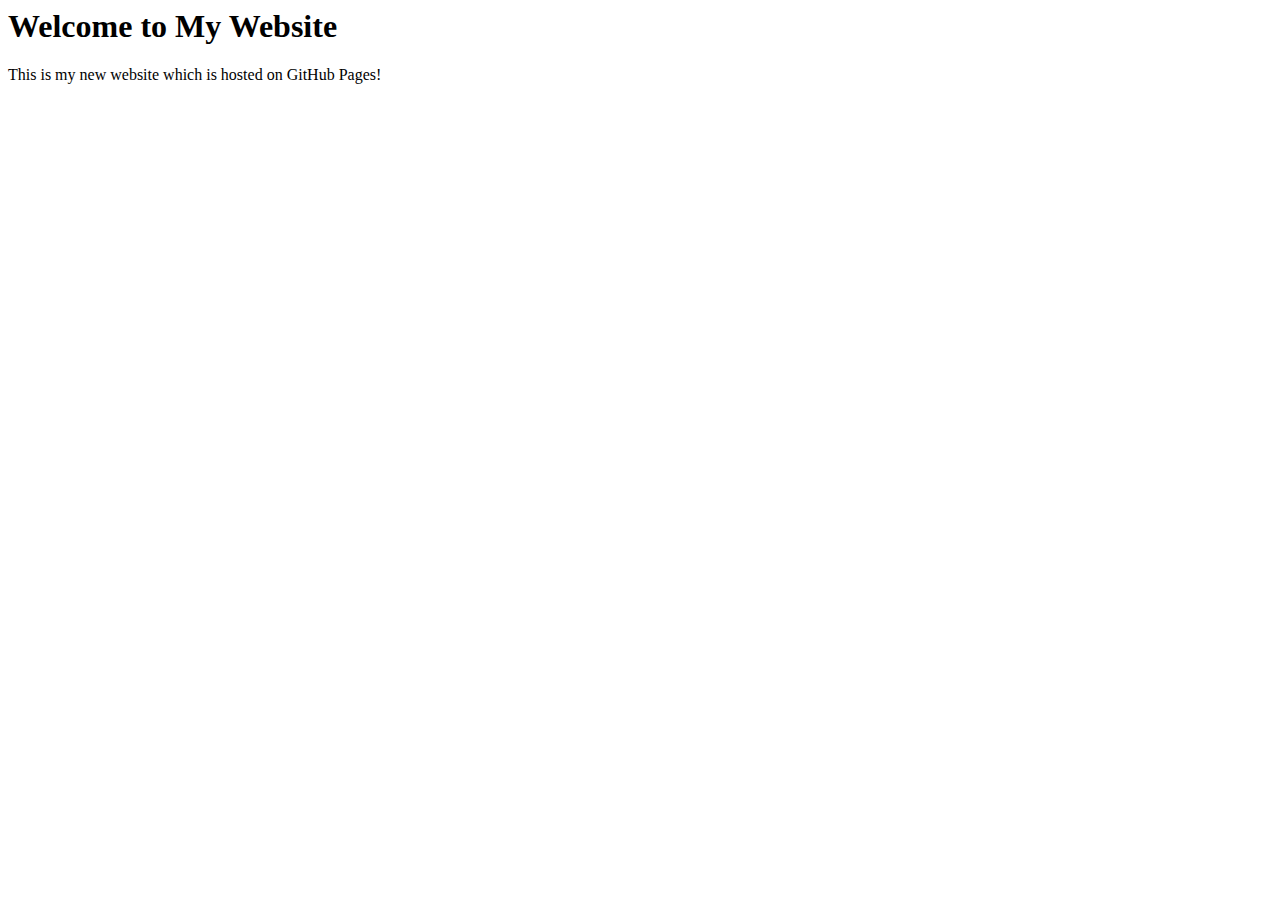
==== index.html @ b61c7d18 "Update index.html" ====
<html lang="en">
  <head>
    <meta charset="UTF-8">
    <meta name="viewport" content="width=device-width, initial-scale=1.0">
    <meta http-equiv="X-UA-Compatible" content="ie=edge">
    <title>My Website</title>
  </head>
  <body>
    <main>
        <h1>Welcome to My Website</h1>  
        <p>This is my new website which is hosted on GitHub Pages!</p>
    </main>
  </body>
</html>
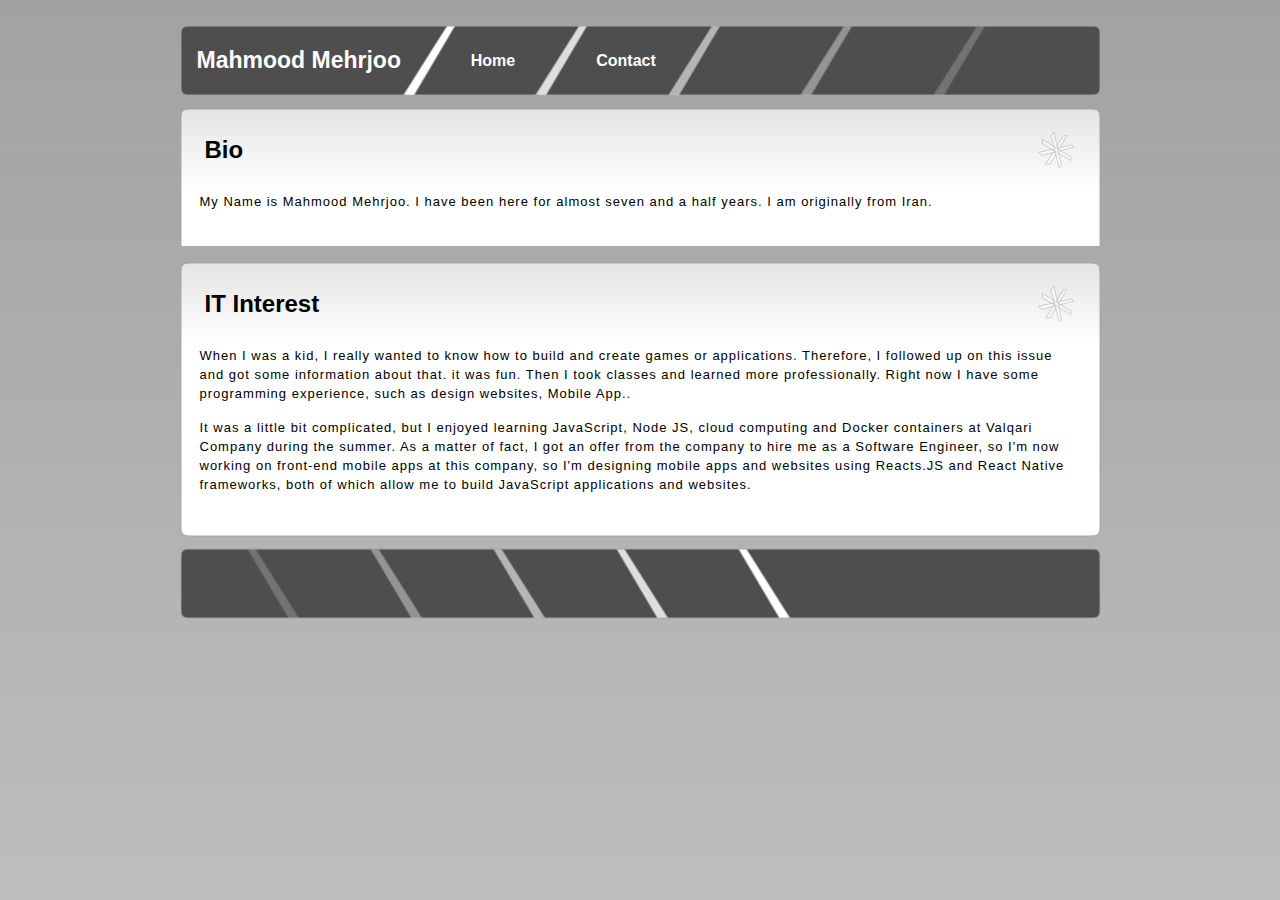
==== commit 8b923aeb: "design index" ====
--- a/index.html
+++ b/index.html
@@ -1,14 +1,57 @@
-<html lang="en">
-  <head>
-    <meta charset="UTF-8">
-    <meta name="viewport" content="width=device-width, initial-scale=1.0">
-    <meta http-equiv="X-UA-Compatible" content="ie=edge">
-    <title>My Website</title>
-  </head>
-  <body>
-    <main>
-        <h1>Welcome to My Website</h1>  
-        <p>This is my new website which is hosted on GitHub Pages!</p>
-    </main>
-  </body>
-</html>
+<!DOCTYPE html PUBLIC "-//W3C//DTD XHTML 1.1//EN" "http://www.w3.org/TR/xhtml11/DTD/xhtml11.dtd">
+<html xmlns="http://www.w3.org/1999/xhtml">
+<head>
+<meta http-equiv="Content-Type" content="text/html; charset=utf-8" />
+<meta name="viewport" content="width=device-width, initial-scale=1">
+<link rel="stylesheet" type="text/css" href="style.css" />
+<title>Mahmood Mehrjoo BIO</title>
+</head>
+
+<body>
+    <div id="page">
+		
+        <div id="header">
+        	<h1>Mahmood Mehrjoo</h1>
+            <ul>
+           	   	<li><a href="/">Home</a></li>
+                <li><a href="/contact.html">Contact</a></li>
+            </ul>
+        </div>
+  
+        <div id="main">
+        
+        	<div class="main_top">
+            	<h1>Bio</h1>
+          </div>
+            
+           	<div class="main_body">
+                
+              <p>My Name is Mahmood Mehrjoo. I have been here for almost seven and a half years. I am originally from Iran.</p>
+              
+            </div>
+
+            <br>
+
+            <div class="main_top">
+            	<h1>IT Interest</h1>
+          </div>
+            
+           	<div class="main_body">
+              <p>When I was a kid, I really wanted to know how to build and create games or applications. Therefore, I followed up on this issue and got some information about that. it was fun. Then I took classes and learned more professionally. 
+                 Right now I have some programming experience, such as design websites, Mobile App..  </p>
+              
+              <p>It was a little bit complicated, but I enjoyed learning JavaScript, Node JS, cloud computing and Docker containers at Valqari Company during the summer. As a matter of fact, I got an offer from the company to hire me as a Software Engineer, 
+                so I'm now working on front-end mobile apps at this company, so I'm designing mobile apps and websites using Reacts.JS and React Native frameworks, both of which allow me to build JavaScript applications and websites.</p>
+
+            </div>
+          <div class="main_bottom"></div>
+            
+        </div>        
+        <div id="footer">
+        <p>
+        </p>
+        </div>
+        
+        </div>
+</body>
+</html>
--- a/style.css
+++ b/style.css
@@ -0,0 +1,186 @@
+html, body {
+text-align: center;
+}
+p {text-align: left;}
+
+body {
+	margin: 0;
+	padding: 0;
+	background: #C1C1C1;
+	background-image:url(images/background.png);
+	text-align: left;
+	font-family: "Trebuchet MS", Arial, Helvetica, sans-serif;
+	font-size: 13px;
+	color: #F1F5F8;
+}
+*
+{
+  margin: 0 auto 0 auto;
+ text-align:left;}
+
+
+html, body {
+text-align: center;
+}
+p {text-align: left;}
+
+
+
+
+#header h1
+{
+display:block;
+float:left;
+line-height:70px;
+margin-left:17px;
+width:230px;
+color:#FFFFFF;
+text-align:left;
+font-size:23px;
+font-weight:bold;
+font-family:Arial, Helvetica, sans-serif;
+float:left;
+
+}
+
+
+#header ul {
+	padding: 0px;
+	list-style-type: none;
+	height:21px;
+	text-align:center;
+	height:85px;
+	overflow:hidden;
+}
+#header ul li , #header ul li a, #header ul li a:visited{
+	display:block;
+	float:left;
+	margin: 0px;
+	text-align:center;
+	line-height:72px;
+	width:133px;
+	color:#FFFFFF;
+
+	font-size:16px;
+	font-weight:bold;
+	text-decoration:none;
+}
+
+#header ul li a:hover{
+color:#CCCCCC;
+}
+
+
+
+#main 
+{
+margin-top:10px;
+margin-bottom:10px;
+}
+
+
+#main .main_top
+{
+height:85px;
+width:921px;
+background-image:url(images/main_top.png);
+background-repeat:no-repeat;
+}
+
+#main .main_body
+{
+
+padding-left:0px;
+height:auto;
+width:921px;
+background-image:url(images/main_body.png);
+background-repeat:repeat-y;
+color:#000000;
+padding-bottom:20px;
+
+
+}
+
+
+#main .main_top h1
+{
+font-size:24px;
+line-height:85px;
+color:#000000;
+padding-left:25px;
+background-image:url(images/header_h1_bg.png);
+background-position:right;
+background-repeat:no-repeat;
+margin-right:25px;
+}
+
+#main .main_body p
+{
+line-height:19px;
+letter-spacing:1px;
+padding-bottom:15px;
+padding-left:20px;
+padding-right:20px;
+}
+
+
+#main .main_bottom
+{
+height:8px;
+width:921px;
+background-image:url(images/main_bottom.png);
+background-repeat:no-repeat;
+}
+
+
+#page
+{
+  margin: 0 auto 0 auto; 
+  margin-top:25px;
+  display: block; 
+  height:auto;
+  position: relative; 
+  overflow: hidden; 
+  width: 921px;
+}
+
+#header
+{
+background-image:url(images/header.png);
+background-repeat:no-repeat;
+width:921px;
+height:72px;
+}
+
+
+
+#footer {
+display:block;
+width: 921px;
+height:74px;
+background: url(images/footer.png) no-repeat;
+text-align:right;
+font-size:9px;
+line-height:75px;
+}
+
+#footer p{
+padding-right:20px;
+text-align:right;
+}
+
+#footer, #footer a, #footer a:visited{
+color:#FFFFFF;
+}
+
+#footer a:hover{
+text-decoration:none;
+color:#CCCCCC;
+}
+
+#img {
+	max-width: 100%;
+	display: block;
+  }
+
+  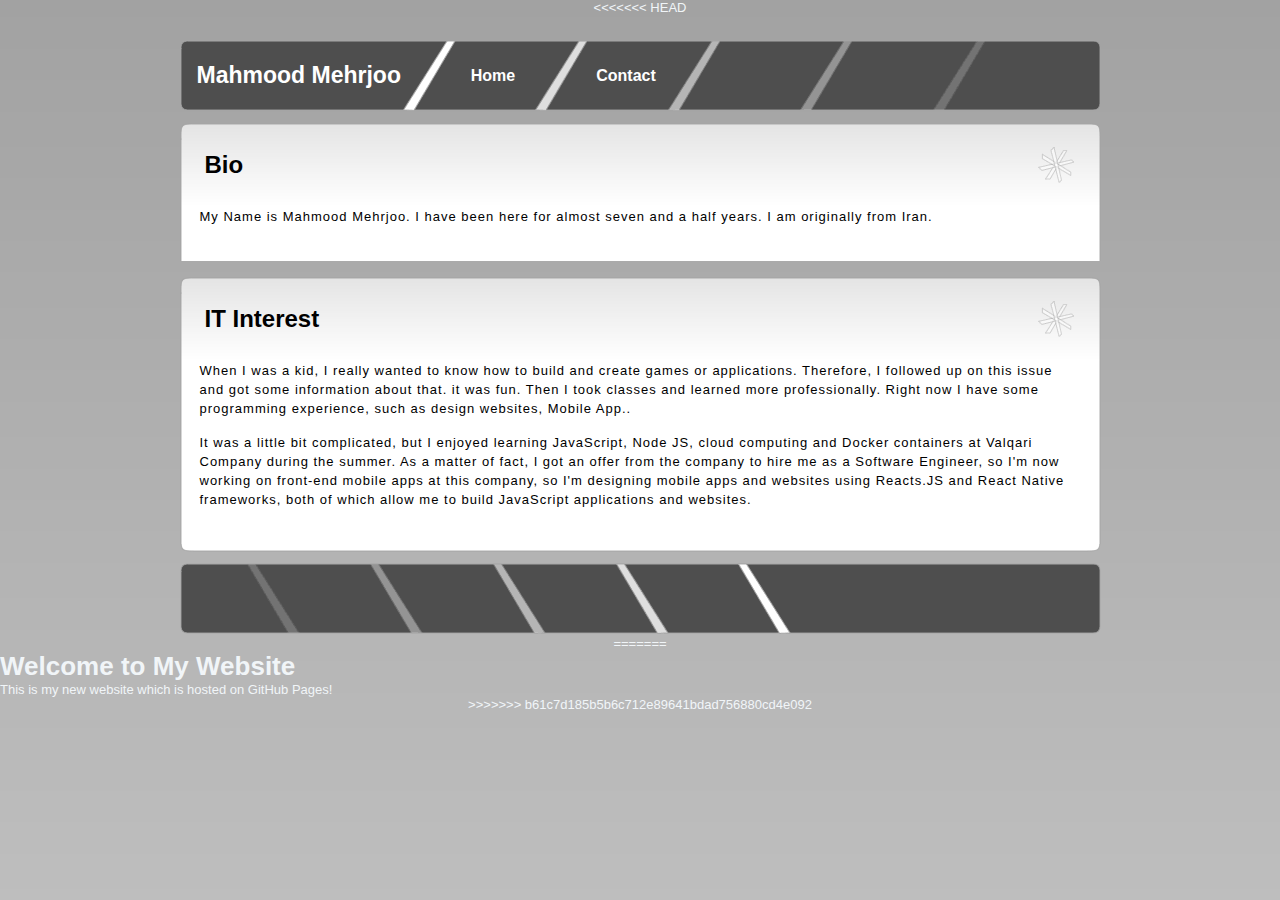
==== commit d2380965: "design index" ====
--- a/index.html
+++ b/index.html
@@ -1,3 +1,4 @@
+<<<<<<< HEAD
 <!DOCTYPE html PUBLIC "-//W3C//DTD XHTML 1.1//EN" "http://www.w3.org/TR/xhtml11/DTD/xhtml11.dtd">
 <html xmlns="http://www.w3.org/1999/xhtml">
 <head>
@@ -55,3 +56,19 @@
         </div>
 </body>
 </html>
+=======
+<html lang="en">
+  <head>
+    <meta charset="UTF-8">
+    <meta name="viewport" content="width=device-width, initial-scale=1.0">
+    <meta http-equiv="X-UA-Compatible" content="ie=edge">
+    <title>My Website</title>
+  </head>
+  <body>
+    <main>
+        <h1>Welcome to My Website</h1>  
+        <p>This is my new website which is hosted on GitHub Pages!</p>
+    </main>
+  </body>
+</html>
+>>>>>>> b61c7d185b5b6c712e89641bdad756880cd4e092
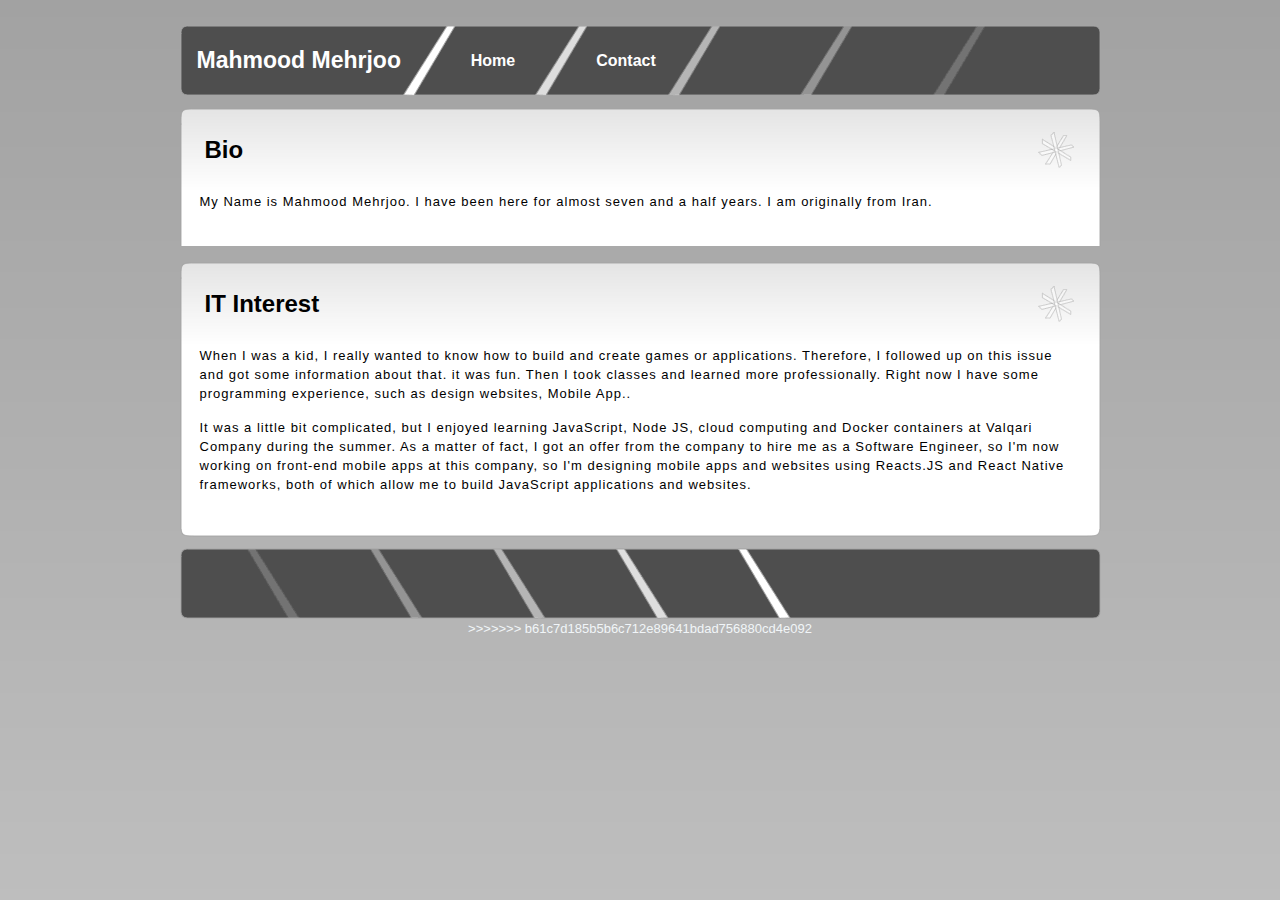
==== commit a55cec93: "Update index.html" ====
--- a/index.html
+++ b/index.html
@@ -1,4 +1,3 @@
-<<<<<<< HEAD
 <!DOCTYPE html PUBLIC "-//W3C//DTD XHTML 1.1//EN" "http://www.w3.org/TR/xhtml11/DTD/xhtml11.dtd">
 <html xmlns="http://www.w3.org/1999/xhtml">
 <head>
@@ -56,19 +55,6 @@
         </div>
 </body>
 </html>
-=======
-<html lang="en">
-  <head>
-    <meta charset="UTF-8">
-    <meta name="viewport" content="width=device-width, initial-scale=1.0">
-    <meta http-equiv="X-UA-Compatible" content="ie=edge">
-    <title>My Website</title>
-  </head>
-  <body>
-    <main>
-        <h1>Welcome to My Website</h1>  
-        <p>This is my new website which is hosted on GitHub Pages!</p>
-    </main>
   </body>
 </html>
 >>>>>>> b61c7d185b5b6c712e89641bdad756880cd4e092
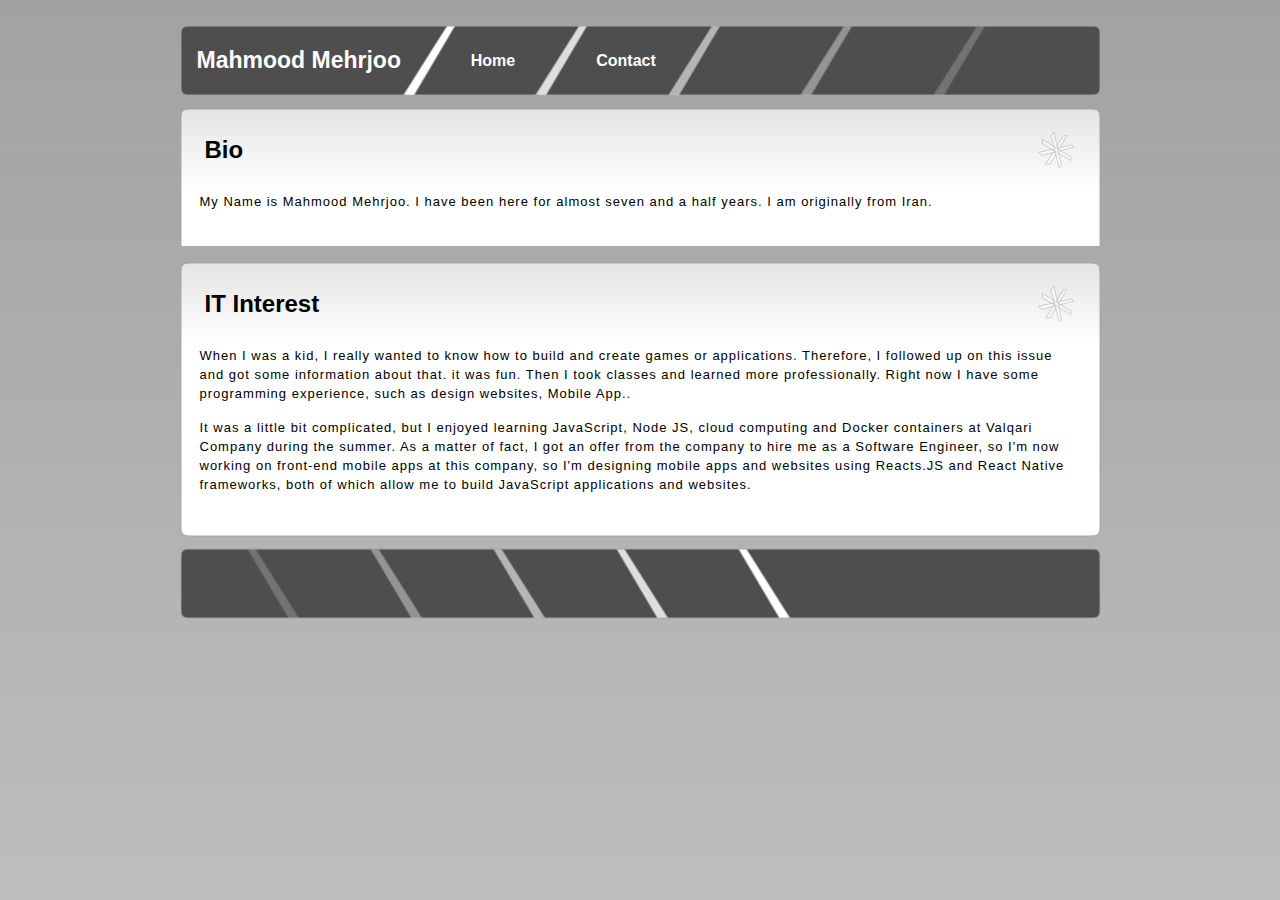
==== commit 21127dcb: "Update index.html" ====
--- a/index.html
+++ b/index.html
@@ -13,8 +13,8 @@
         <div id="header">
         	<h1>Mahmood Mehrjoo</h1>
             <ul>
-           	   	<li><a href="/">Home</a></li>
-                <li><a href="/contact.html">Contact</a></li>
+           	   	<li><a href="ITMD441/">Home</a></li>
+                <li><a href="ITMD441/contact.html">Contact</a></li>
             </ul>
         </div>
   
@@ -57,4 +57,3 @@
 </html>
   </body>
 </html>
->>>>>>> b61c7d185b5b6c712e89641bdad756880cd4e092
